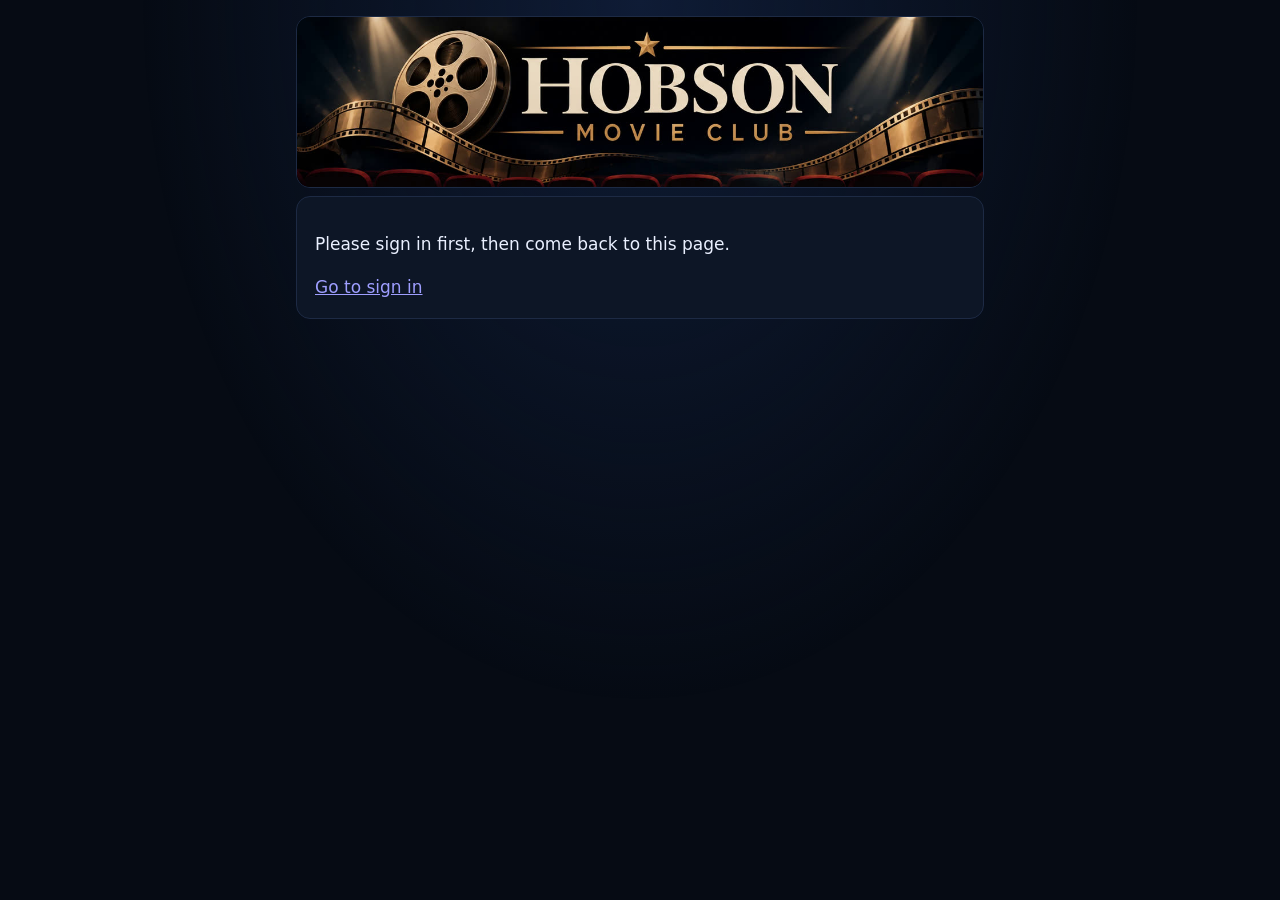
==== admin.html @ 4099f63f "feat: owner-only admin page with survey results Co-Authored-By: Claude Sonnet 5.5 <noreply@anthropic" ====
<!doctype html>
<html lang="en">
<head>
  <meta charset="utf-8">
  <meta name="viewport" content="width=device-width, initial-scale=1">
  <meta name="theme-color" content="#060b14">
  <meta name="robots" content="noindex">
  <title>Admin · Hobson Movie Club</title>
  <link rel="icon" type="image/png" href="img/favicon.png">
  <link rel="stylesheet" href="css/style.css">
  <link rel="stylesheet" href="css/admin.css">
</head>
<body>
  <header>
    <h1><a href="./"><img src="img/banner.jpg" alt="Hobson Movie Club" width="1200" height="298"></a></h1>
  </header>
  <main id="app" aria-live="polite"><p>Loading…</p></main>
  <script type="module" src="js/admin.js"></script>
</body>
</html>
---- css/style.css ----
/* Look borrowed from spotle.movie: deep navy, soft white text, gold glowing buttons.
   Fonts: only stacks whose first choices exist on Windows, Mac, iOS and Android.
   Don't name a font that only exists on some devices (e.g. Impact is missing on phones);
   if we want a special font later, ship the font file in the repo instead. */
:root { --bg: #060b14; --card: #0d1626; --text: #eaf0ff; --muted: #7f8bab; --accent: #f0b13f; --accent2: #d99a2b; --line: #1d2a44; --err: #ff7a7a; }
* { box-sizing: border-box; }
/* Background: on Android Chrome/Brave the screen gets taller when the top bar hides, and a background painted
   on body (or html) stays at the old height until scrolling stops, leaving a white strip. So the page colour is
   solid on html, and the glow is a fixed layer sized to the largest screen (lvh) so it already covers the taller view. */
html { background-color: var(--bg); color-scheme: dark; }
body { margin: 0; color: var(--text); font: 17px/1.5 system-ui, -apple-system, "Segoe UI", Roboto, sans-serif; }
body::before { content: ""; position: fixed; top: 0; left: 0; right: 0; height: 100%; height: 100lvh; z-index: -1; pointer-events: none;
  background: radial-gradient(ellipse at top, #0f1c36 0%, transparent 55%) no-repeat; }
header { max-width: 720px; margin: 0 auto; padding: 16px 16px 8px; text-align: right; }
h1 { margin: 0; }
h1 img { display: block; width: 100%; height: auto; border-radius: 14px; border: 1px solid var(--line); }
h2 { font: 600 1.4rem/1.2 Georgia, "Times New Roman", serif; letter-spacing: .02em; }
main { max-width: 720px; margin: 0 auto; padding: 0 16px 64px; }
.card { background: var(--card); border: 1px solid var(--line); border-radius: 14px; padding: 18px; margin-bottom: 16px; }
fieldset.card { min-inline-size: 0; }
/* Floating the legend makes it sit inside the card instead of straddling the top border. */
legend { float: left; width: 100%; padding: 0 0 10px; font-weight: 600; }
legend + * { clear: both; }
label { display: block; padding: 6px 0; cursor: pointer; }
label.disabled { opacity: .4; cursor: not-allowed; }
input[type=checkbox], input[type=radio] { margin-right: 8px; accent-color: var(--accent); transform: scale(1.2); }
input[type=text], input[type=email], textarea { width: 100%; background: #08101e; color: var(--text); border: 1px solid var(--line); border-radius: 10px; padding: 10px; font: inherit; margin: 4px 0; }
input:focus, textarea:focus { outline: 2px solid var(--accent); outline-offset: 1px; }
textarea { min-height: 90px; resize: vertical; }
button { background: linear-gradient(180deg, var(--accent), var(--accent2)); color: #1a1100; border: 0; border-radius: 12px; padding: 14px 28px; font: inherit; font-weight: 700; letter-spacing: .06em; text-transform: uppercase; cursor: pointer; box-shadow: 0 0 22px rgba(240, 177, 63, .28); }
button:hover:not(:disabled) { filter: brightness(1.08); }
button:disabled { opacity: .5; cursor: default; box-shadow: none; }
#signout { margin-top: 10px; background: var(--card); color: var(--muted); border: 1px solid var(--line); box-shadow: none; padding: 8px 14px; font-size: .8rem; }
button.muted { background: transparent; box-shadow: none; text-transform: none; font-weight: 500; letter-spacing: 0; }
.muted { color: var(--muted); }
.error { color: var(--err); }
.hint { color: var(--muted); font-size: .9rem; }
.sign { font-style: italic; color: var(--muted); }
---- css/admin.css ----
/* Admin page only. Builds on style.css. */
.tabs { display: flex; gap: 8px; margin: 12px 0 16px; }
.tabs button { background: var(--card); color: var(--muted); border: 1px solid var(--line); box-shadow: none; padding: 8px 16px; text-transform: none; letter-spacing: 0; font-weight: 500; }
.tabs button[aria-pressed=true] { background: linear-gradient(180deg, var(--accent), var(--accent2)); color: #1a1100; font-weight: 700; }
.q-title { margin: 0 0 4px; font-weight: 600; }
.q-meta { margin: 0 0 12px; color: var(--muted); font-size: .85rem; }
.bar-row { display: grid; grid-template-columns: minmax(0, 1fr) 2.2rem; gap: 4px 10px; align-items: center; margin: 6px 0; font-size: .95rem; }
.bar-row .label { grid-column: 1 / -1; }
.bar { height: 10px; background: #08101e; border: 1px solid var(--line); border-radius: 6px; overflow: hidden; }
.bar span { display: block; height: 100%; background: linear-gradient(90deg, var(--accent2), var(--accent)); }
.bar-row .n { text-align: right; color: var(--accent); font-weight: 700; }
.who { color: var(--muted); font-size: .85rem; }
.quote { margin: 6px 0; padding-left: 10px; border-left: 2px solid var(--line); }
.person dt { margin-top: 10px; color: var(--muted); font-size: .85rem; }
.person dd { margin: 2px 0 0; }
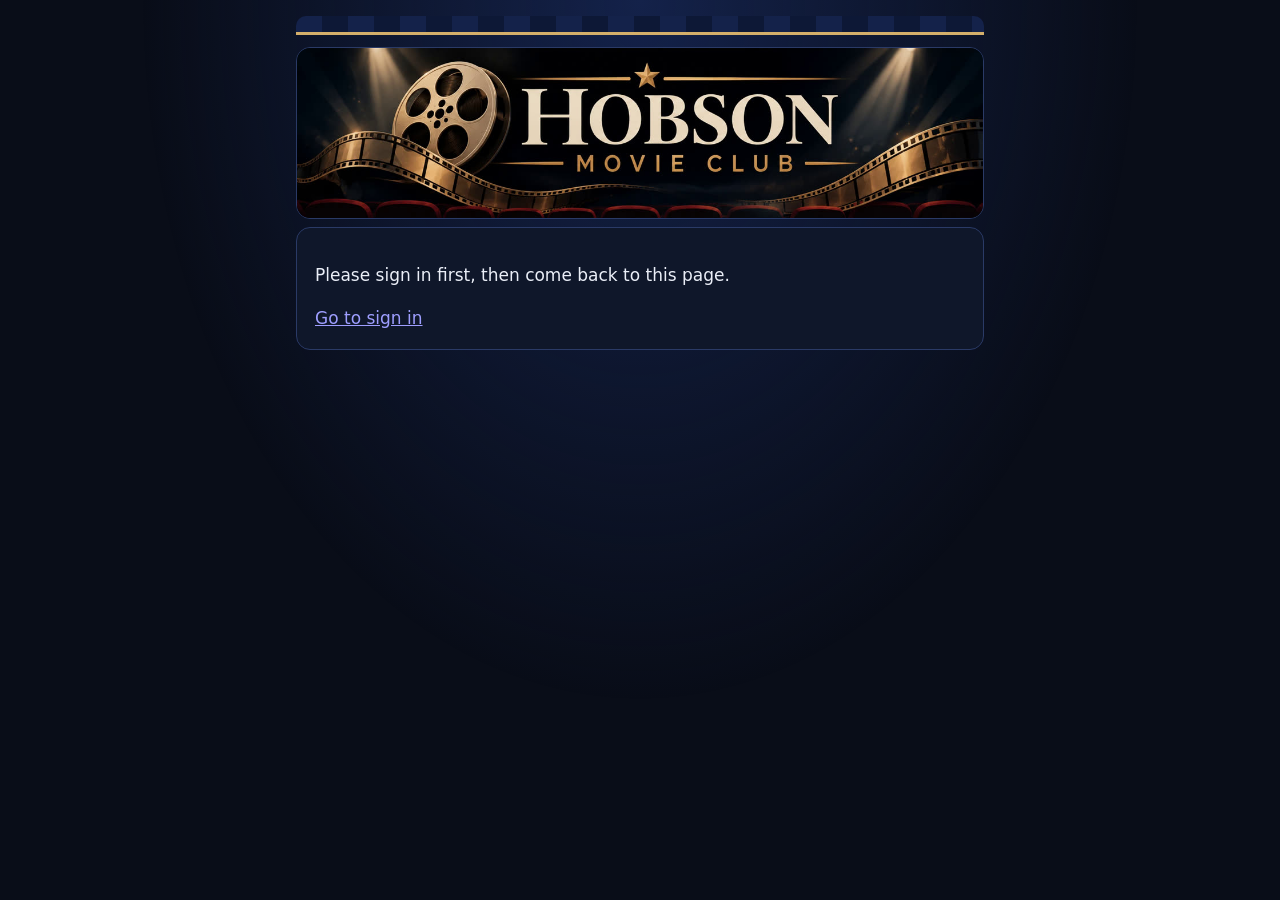
==== commit 1b4dd5d3: "feat: midnight blue and gold look (design F-2b) Co-Authored-By: Claude Sonnet 5.5 <noreply@anthropic" ====
--- a/admin.html
+++ b/admin.html
@@ -3,7 +3,7 @@
 <head>
   <meta charset="utf-8">
   <meta name="viewport" content="width=device-width, initial-scale=1">
-  <meta name="theme-color" content="#060b14">
+  <meta name="theme-color" content="#090d18">
   <meta name="robots" content="noindex">
   <title>Admin · Hobson Movie Club</title>
   <link rel="icon" type="image/png" href="img/favicon.png">
--- a/css/style.css
+++ b/css/style.css
@@ -1,8 +1,8 @@
-/* Look borrowed from spotle.movie: deep navy, soft white text, gold glowing buttons.
+/* Look: "midnight blue and gold" (design option F-2b): deep navy, soft white text, gold buttons, a curtain stripe above the banner.
    Fonts: only stacks whose first choices exist on Windows, Mac, iOS and Android.
    Don't name a font that only exists on some devices (e.g. Impact is missing on phones);
    if we want a special font later, ship the font file in the repo instead. */
-:root { --bg: #060b14; --card: #0d1626; --text: #eaf0ff; --muted: #7f8bab; --accent: #f0b13f; --accent2: #d99a2b; --line: #1d2a44; --err: #ff7a7a; }
+:root { --bg: #090d18; --card: #0f172a; --text: #eaeef7; --muted: #9fb0d0; --accent: #d4af6a; --accent2: #c19e5a; --line: #2a3a66; --err: #ff7a7a; }
 * { box-sizing: border-box; }
 /* Background: on Android Chrome/Brave the screen gets taller when the top bar hides, and a background painted
    on body (or html) stays at the old height until scrolling stops, leaving a white strip. So the page colour is
@@ -10,8 +10,10 @@
 html { background-color: var(--bg); color-scheme: dark; }
 body { margin: 0; color: var(--text); font: 17px/1.5 system-ui, -apple-system, "Segoe UI", Roboto, sans-serif; }
 body::before { content: ""; position: fixed; top: 0; left: 0; right: 0; height: 100%; height: 100lvh; z-index: -1; pointer-events: none;
-  background: radial-gradient(ellipse at top, #0f1c36 0%, transparent 55%) no-repeat; }
+  background: radial-gradient(ellipse at top, #14224a 0%, transparent 55%) no-repeat; }
 header { max-width: 720px; margin: 0 auto; padding: 16px 16px 8px; text-align: right; }
+/* Curtain stripe above the banner (matches the F-2b mockup). */
+header::before { content: ""; display: block; height: 16px; margin-bottom: 12px; border-radius: 10px 10px 0 0; border-bottom: 3px solid var(--accent); background: repeating-linear-gradient(90deg, #14224a 0 26px, #0d1836 26px 52px); }
 h1 { margin: 0; }
 h1 img { display: block; width: 100%; height: auto; border-radius: 14px; border: 1px solid var(--line); }
 h2 { font: 600 1.4rem/1.2 Georgia, "Times New Roman", serif; letter-spacing: .02em; }
@@ -24,12 +26,14 @@
 label { display: block; padding: 6px 0; cursor: pointer; }
 label.disabled { opacity: .4; cursor: not-allowed; }
 input[type=checkbox], input[type=radio] { margin-right: 8px; accent-color: var(--accent); transform: scale(1.2); }
-input[type=text], input[type=email], textarea { width: 100%; background: #08101e; color: var(--text); border: 1px solid var(--line); border-radius: 10px; padding: 10px; font: inherit; margin: 4px 0; }
+input[type=text], input[type=email], textarea { width: 100%; background: #0a1020; color: var(--text); border: 1px solid var(--line); border-radius: 10px; padding: 10px; font: inherit; margin: 4px 0; }
 input:focus, textarea:focus { outline: 2px solid var(--accent); outline-offset: 1px; }
 textarea { min-height: 90px; resize: vertical; }
-button { background: linear-gradient(180deg, var(--accent), var(--accent2)); color: #1a1100; border: 0; border-radius: 12px; padding: 14px 28px; font: inherit; font-weight: 700; letter-spacing: .06em; text-transform: uppercase; cursor: pointer; box-shadow: 0 0 22px rgba(240, 177, 63, .28); }
+button { background: linear-gradient(180deg, var(--accent), var(--accent2)); color: #0a1020; border: 0; border-radius: 12px; padding: 14px 28px; font: inherit; font-weight: 700; letter-spacing: .06em; text-transform: uppercase; cursor: pointer; box-shadow: 0 0 22px rgba(212, 175, 106, .22); }
 button:hover:not(:disabled) { filter: brightness(1.08); }
 button:disabled { opacity: .5; cursor: default; box-shadow: none; }
+/* Quiet secondary button, used on the lab and admin pages. */
+button.ghost { background: transparent; color: var(--muted); border: 1px solid var(--line); box-shadow: none; text-transform: none; letter-spacing: 0; font-weight: 500; padding: 8px 14px; margin-bottom: 14px; }
 #signout { margin-top: 10px; background: var(--card); color: var(--muted); border: 1px solid var(--line); box-shadow: none; padding: 8px 14px; font-size: .8rem; }
 button.muted { background: transparent; box-shadow: none; text-transform: none; font-weight: 500; letter-spacing: 0; }
 .muted { color: var(--muted); }
--- a/css/admin.css
+++ b/css/admin.css
@@ -1,15 +1,30 @@
 /* Admin page only. Builds on style.css. */
 .tabs { display: flex; gap: 8px; margin: 12px 0 16px; }
 .tabs button { background: var(--card); color: var(--muted); border: 1px solid var(--line); box-shadow: none; padding: 8px 16px; text-transform: none; letter-spacing: 0; font-weight: 500; }
-.tabs button[aria-pressed=true] { background: linear-gradient(180deg, var(--accent), var(--accent2)); color: #1a1100; font-weight: 700; }
+.tabs button[aria-pressed=true] { background: linear-gradient(180deg, var(--accent), var(--accent2)); color: #0a1020; font-weight: 700; }
 .q-title { margin: 0 0 4px; font-weight: 600; }
 .q-meta { margin: 0 0 12px; color: var(--muted); font-size: .85rem; }
 .bar-row { display: grid; grid-template-columns: minmax(0, 1fr) 2.2rem; gap: 4px 10px; align-items: center; margin: 6px 0; font-size: .95rem; }
 .bar-row .label { grid-column: 1 / -1; }
-.bar { height: 10px; background: #08101e; border: 1px solid var(--line); border-radius: 6px; overflow: hidden; }
+.bar { height: 10px; background: #0a1020; border: 1px solid var(--line); border-radius: 6px; overflow: hidden; }
 .bar span { display: block; height: 100%; background: linear-gradient(90deg, var(--accent2), var(--accent)); }
 .bar-row .n { text-align: right; color: var(--accent); font-weight: 700; }
 .who { color: var(--muted); font-size: .85rem; }
 .quote { margin: 6px 0; padding-left: 10px; border-left: 2px solid var(--line); }
 .person dt { margin-top: 10px; color: var(--muted); font-size: .85rem; }
 .person dd { margin: 2px 0 0; }
+
+/* members & Plex */
+.member-head { display: flex; justify-content: space-between; align-items: center; gap: 10px; }
+.member-head .q-title { margin: 0; }
+button.small { padding: 4px 10px; font-size: .8rem; margin: 0; }
+.shared { color: var(--accent); font-size: .85rem; }
+.plex-row { display: flex; justify-content: space-between; align-items: center; gap: 10px; border-top: 1px solid var(--line); padding: 8px 0; }
+.plex-add { display: grid; gap: 8px; margin-top: 10px; }
+@media (min-width: 600px) { .plex-add { grid-template-columns: 1fr 1.3fr 1.3fr auto; } }
+.plex-add input { margin: 0; }
+
+/* notifications */
+.card label { cursor: default; }
+select, .card input[type=text] { width: 100%; }
+select { background: #0a1020; color: var(--text); border: 1px solid var(--line); border-radius: 10px; padding: 10px; font: inherit; margin: 4px 0; }
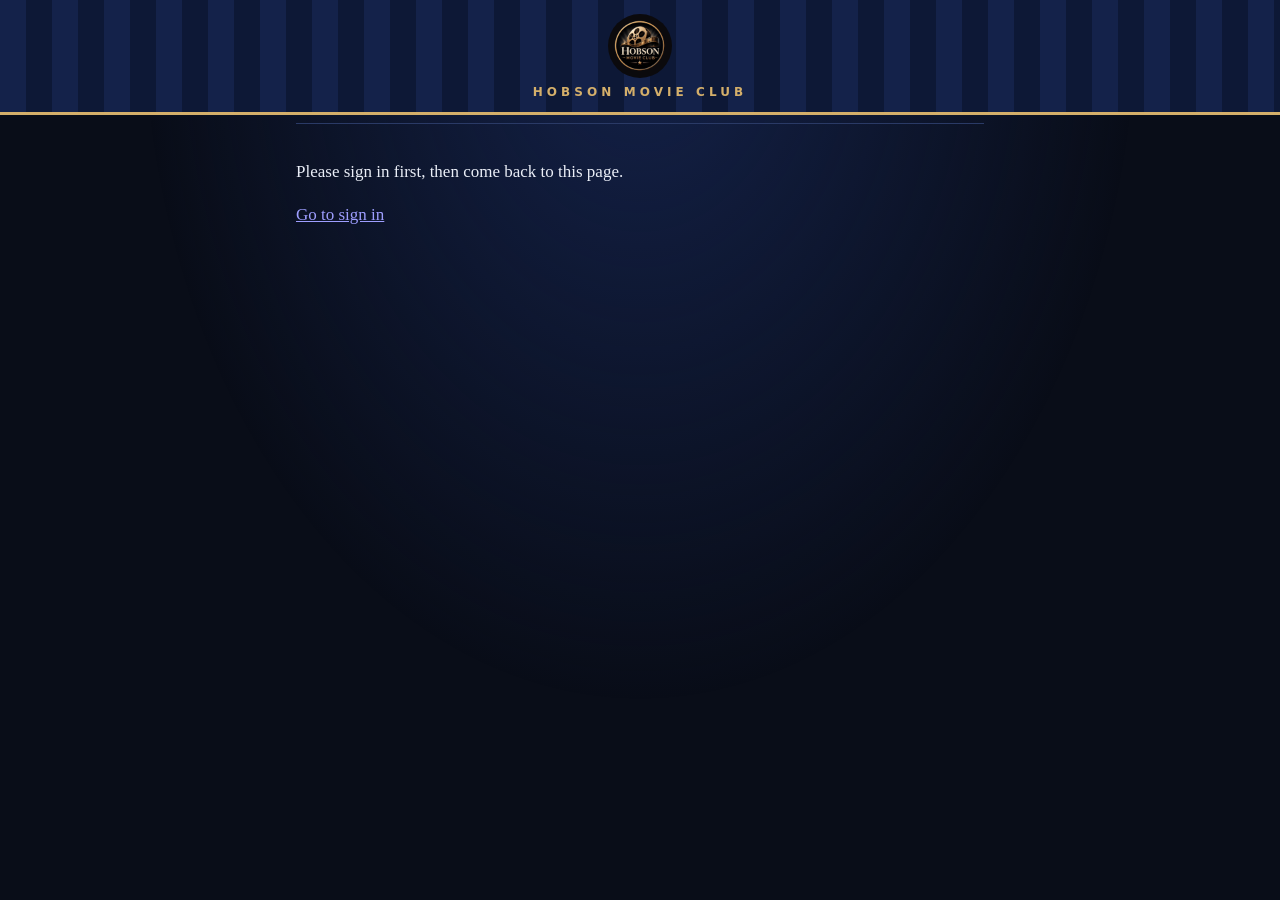
==== commit 90e3c698: "feat: flat F-2b layout (curtain header, no boxed cards, centred movie) Co-Authored-By: Claude Sonnet" ====
--- a/admin.html
+++ b/admin.html
@@ -12,7 +12,7 @@
 </head>
 <body>
   <header>
-    <h1><a href="./"><img src="img/banner.jpg" alt="Hobson Movie Club" width="1200" height="298"></a></h1>
+    <h1 class="curtain"><a href="./"><img src="img/icon-192.png" alt="" width="64" height="64"><span>Hobson Movie Club</span></a></h1>
   </header>
   <main id="app" aria-live="polite"><p>Loading…</p></main>
   <script type="module" src="js/admin.js"></script>
--- a/css/style.css
+++ b/css/style.css
@@ -8,17 +8,22 @@
    on body (or html) stays at the old height until scrolling stops, leaving a white strip. So the page colour is
    solid on html, and the glow is a fixed layer sized to the largest screen (lvh) so it already covers the taller view. */
 html { background-color: var(--bg); color-scheme: dark; }
-body { margin: 0; color: var(--text); font: 17px/1.5 system-ui, -apple-system, "Segoe UI", Roboto, sans-serif; }
+body { margin: 0; color: var(--text); font: 17px/1.55 Georgia, "Times New Roman", serif; }
+button, input, select, textarea, .hint { font-family: system-ui, -apple-system, "Segoe UI", Roboto, sans-serif; }
 body::before { content: ""; position: fixed; top: 0; left: 0; right: 0; height: 100%; height: 100lvh; z-index: -1; pointer-events: none;
   background: radial-gradient(ellipse at top, #14224a 0%, transparent 55%) no-repeat; }
-header { max-width: 720px; margin: 0 auto; padding: 16px 16px 8px; text-align: right; }
-/* Curtain stripe above the banner (matches the F-2b mockup). */
-header::before { content: ""; display: block; height: 16px; margin-bottom: 12px; border-radius: 10px 10px 0 0; border-bottom: 3px solid var(--accent); background: repeating-linear-gradient(90deg, #14224a 0 26px, #0d1836 26px 52px); }
+/* Full-width curtain band at the top of every page (F-2b). */
+header { position: relative; margin: 0 0 8px; }
 h1 { margin: 0; }
-h1 img { display: block; width: 100%; height: auto; border-radius: 14px; border: 1px solid var(--line); }
-h2 { font: 600 1.4rem/1.2 Georgia, "Times New Roman", serif; letter-spacing: .02em; }
+h1.curtain { background: repeating-linear-gradient(90deg, #14224a 0 26px, #0d1836 26px 52px); border-bottom: 3px solid var(--accent); padding: 14px 16px; }
+h1.curtain a { display: flex; flex-direction: column; align-items: center; gap: 8px; color: var(--accent); text-decoration: none; }
+h1.curtain img { width: 64px; height: 64px; border-radius: 50%; }
+h1.curtain span { font: 600 12px/1 system-ui, -apple-system, "Segoe UI", Roboto, sans-serif; letter-spacing: .34em; text-transform: uppercase; }
+h2 { font: italic 400 1.7rem/1.2 Georgia, "Times New Roman", serif; letter-spacing: .02em; text-align: center; margin: 22px 0 18px; }
+h2::after { content: ""; display: block; width: 60px; height: 2px; background: var(--accent); margin: 12px auto 0; }
 main { max-width: 720px; margin: 0 auto; padding: 0 16px 64px; }
-.card { background: var(--card); border: 1px solid var(--line); border-radius: 14px; padding: 18px; margin-bottom: 16px; }
+/* Not a boxed card: a plain section with a thin line above it (F-2b). */
+.card { border-top: 1px solid var(--line); padding: 18px 0; margin: 0; }
 fieldset.card { min-inline-size: 0; }
 /* Floating the legend makes it sit inside the card instead of straddling the top border. */
 legend { float: left; width: 100%; padding: 0 0 10px; font-weight: 600; }
@@ -29,12 +34,12 @@
 input[type=text], input[type=email], textarea { width: 100%; background: #0a1020; color: var(--text); border: 1px solid var(--line); border-radius: 10px; padding: 10px; font: inherit; margin: 4px 0; }
 input:focus, textarea:focus { outline: 2px solid var(--accent); outline-offset: 1px; }
 textarea { min-height: 90px; resize: vertical; }
-button { background: linear-gradient(180deg, var(--accent), var(--accent2)); color: #0a1020; border: 0; border-radius: 12px; padding: 14px 28px; font: inherit; font-weight: 700; letter-spacing: .06em; text-transform: uppercase; cursor: pointer; box-shadow: 0 0 22px rgba(212, 175, 106, .22); }
+button { background: var(--accent); color: #0a1020; border: 0; border-radius: 10px; padding: 15px 28px; font-size: 1rem; font-weight: 700; letter-spacing: .1em; text-transform: uppercase; cursor: pointer; }
 button:hover:not(:disabled) { filter: brightness(1.08); }
 button:disabled { opacity: .5; cursor: default; box-shadow: none; }
 /* Quiet secondary button, used on the lab and admin pages. */
-button.ghost { background: transparent; color: var(--muted); border: 1px solid var(--line); box-shadow: none; text-transform: none; letter-spacing: 0; font-weight: 500; padding: 8px 14px; margin-bottom: 14px; }
-#signout { margin-top: 10px; background: var(--card); color: var(--muted); border: 1px solid var(--line); box-shadow: none; padding: 8px 14px; font-size: .8rem; }
+button.ghost { background: transparent; color: var(--accent); border: 1px solid var(--accent); box-shadow: none; text-transform: none; letter-spacing: 0; font-weight: 500; padding: 8px 14px; margin-bottom: 14px; }
+#signout { position: absolute; top: 10px; right: 12px; margin: 0; background: rgba(9, 13, 24, .7); color: var(--muted); border: 1px solid var(--line); box-shadow: none; padding: 6px 12px; font-size: .75rem; }
 button.muted { background: transparent; box-shadow: none; text-transform: none; font-weight: 500; letter-spacing: 0; }
 .muted { color: var(--muted); }
 .error { color: var(--err); }
--- a/css/admin.css
+++ b/css/admin.css
@@ -1,7 +1,7 @@
 /* Admin page only. Builds on style.css. */
 .tabs { display: flex; gap: 8px; margin: 12px 0 16px; }
-.tabs button { background: var(--card); color: var(--muted); border: 1px solid var(--line); box-shadow: none; padding: 8px 16px; text-transform: none; letter-spacing: 0; font-weight: 500; }
-.tabs button[aria-pressed=true] { background: linear-gradient(180deg, var(--accent), var(--accent2)); color: #0a1020; font-weight: 700; }
+.tabs button { background: transparent; color: var(--muted); border: 1px solid var(--line); box-shadow: none; padding: 8px 16px; text-transform: none; letter-spacing: 0; font-weight: 500; }
+.tabs button[aria-pressed=true] { background: var(--accent); color: #0a1020; font-weight: 700; }
 .q-title { margin: 0 0 4px; font-weight: 600; }
 .q-meta { margin: 0 0 12px; color: var(--muted); font-size: .85rem; }
 .bar-row { display: grid; grid-template-columns: minmax(0, 1fr) 2.2rem; gap: 4px 10px; align-items: center; margin: 6px 0; font-size: .95rem; }
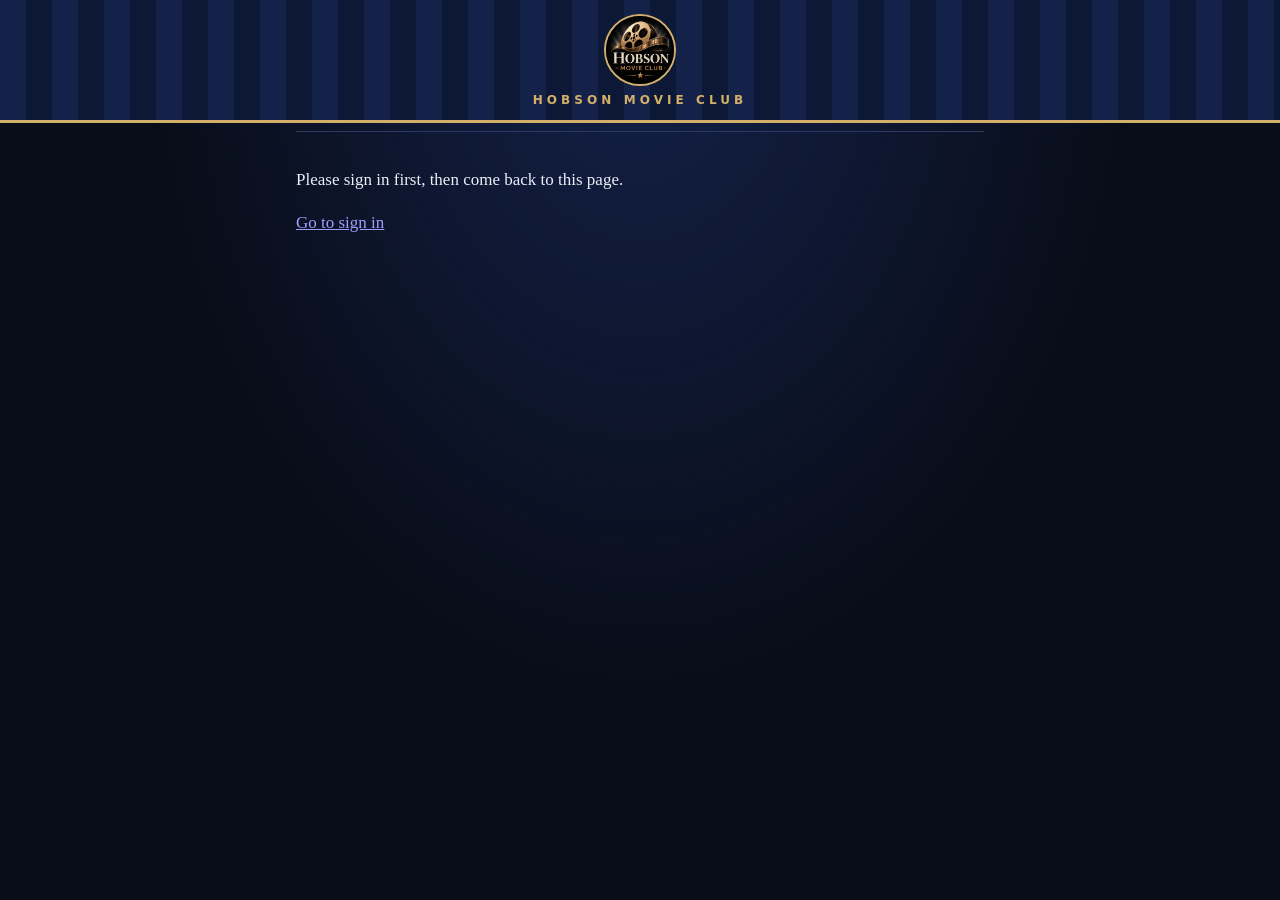
==== commit 60d763d8: "feat: ringless app icons that fill the square; round header logo with CSS gold outline Co-Authored-B" ====
--- a/admin.html
+++ b/admin.html
@@ -12,7 +12,7 @@
 </head>
 <body>
   <header>
-    <h1 class="curtain"><a href="./"><img src="img/icon-192.png" alt="" width="64" height="64"><span>Hobson Movie Club</span></a></h1>
+    <h1 class="curtain"><a href="./"><img src="img/logo-round.png" alt="" width="72" height="72"><span>Hobson Movie Club</span></a></h1>
   </header>
   <main id="app" aria-live="polite"><p>Loading…</p></main>
   <script type="module" src="js/admin.js"></script>
--- a/css/style.css
+++ b/css/style.css
@@ -17,20 +17,29 @@
 h1 { margin: 0; }
 h1.curtain { background: repeating-linear-gradient(90deg, #14224a 0 26px, #0d1836 26px 52px); border-bottom: 3px solid var(--accent); padding: 14px 16px; }
 h1.curtain a { display: flex; flex-direction: column; align-items: center; gap: 8px; color: var(--accent); text-decoration: none; }
-h1.curtain img { width: 64px; height: 64px; border-radius: 50%; }
+h1.curtain img { width: 72px; height: 72px; border-radius: 50%; border: 2px solid var(--accent); }
 h1.curtain span { font: 600 12px/1 system-ui, -apple-system, "Segoe UI", Roboto, sans-serif; letter-spacing: .34em; text-transform: uppercase; }
 h2 { font: italic 400 1.7rem/1.2 Georgia, "Times New Roman", serif; letter-spacing: .02em; text-align: center; margin: 22px 0 18px; }
 h2::after { content: ""; display: block; width: 60px; height: 2px; background: var(--accent); margin: 12px auto 0; }
 main { max-width: 720px; margin: 0 auto; padding: 0 16px 64px; }
 /* Not a boxed card: a plain section with a thin line above it (F-2b). */
 .card { border-top: 1px solid var(--line); padding: 18px 0; margin: 0; }
-fieldset.card { min-inline-size: 0; }
+fieldset.card { min-inline-size: 0; border: 0; border-top: 1px solid var(--line); margin: 0; }
 /* Floating the legend makes it sit inside the card instead of straddling the top border. */
 legend { float: left; width: 100%; padding: 0 0 10px; font-weight: 600; }
 legend + * { clear: both; }
 label { display: block; padding: 6px 0; cursor: pointer; }
 label.disabled { opacity: .4; cursor: not-allowed; }
-input[type=checkbox], input[type=radio] { margin-right: 8px; accent-color: var(--accent); transform: scale(1.2); }
+/* Gold-outlined boxes and circles (F-2b); the gold fill with a dark tick shows when chosen. */
+input[type=checkbox], input[type=radio] { appearance: none; -webkit-appearance: none; width: 20px; height: 20px; margin: 0 10px -4px 0; border: 1px solid var(--accent); background: transparent; display: inline-grid; place-content: center; cursor: pointer; }
+input[type=checkbox] { border-radius: 4px; }
+input[type=radio] { border-radius: 50%; }
+input[type=checkbox]::before, input[type=radio]::before { content: ""; width: 10px; height: 10px; background: var(--accent); transform: scale(0); transition: transform .1s; }
+input[type=checkbox]::before { clip-path: polygon(14% 44%, 0 65%, 50% 100%, 100% 16%, 80% 0, 43% 62%); width: 12px; height: 12px; }
+input[type=radio]::before { border-radius: 50%; }
+input:checked::before { transform: scale(1); }
+input[type=checkbox]:checked, input[type=radio]:checked { background: transparent; }
+input[type=checkbox]:focus-visible, input[type=radio]:focus-visible { outline: 2px solid var(--accent); outline-offset: 2px; }
 input[type=text], input[type=email], textarea { width: 100%; background: #0a1020; color: var(--text); border: 1px solid var(--line); border-radius: 10px; padding: 10px; font: inherit; margin: 4px 0; }
 input:focus, textarea:focus { outline: 2px solid var(--accent); outline-offset: 1px; }
 textarea { min-height: 90px; resize: vertical; }
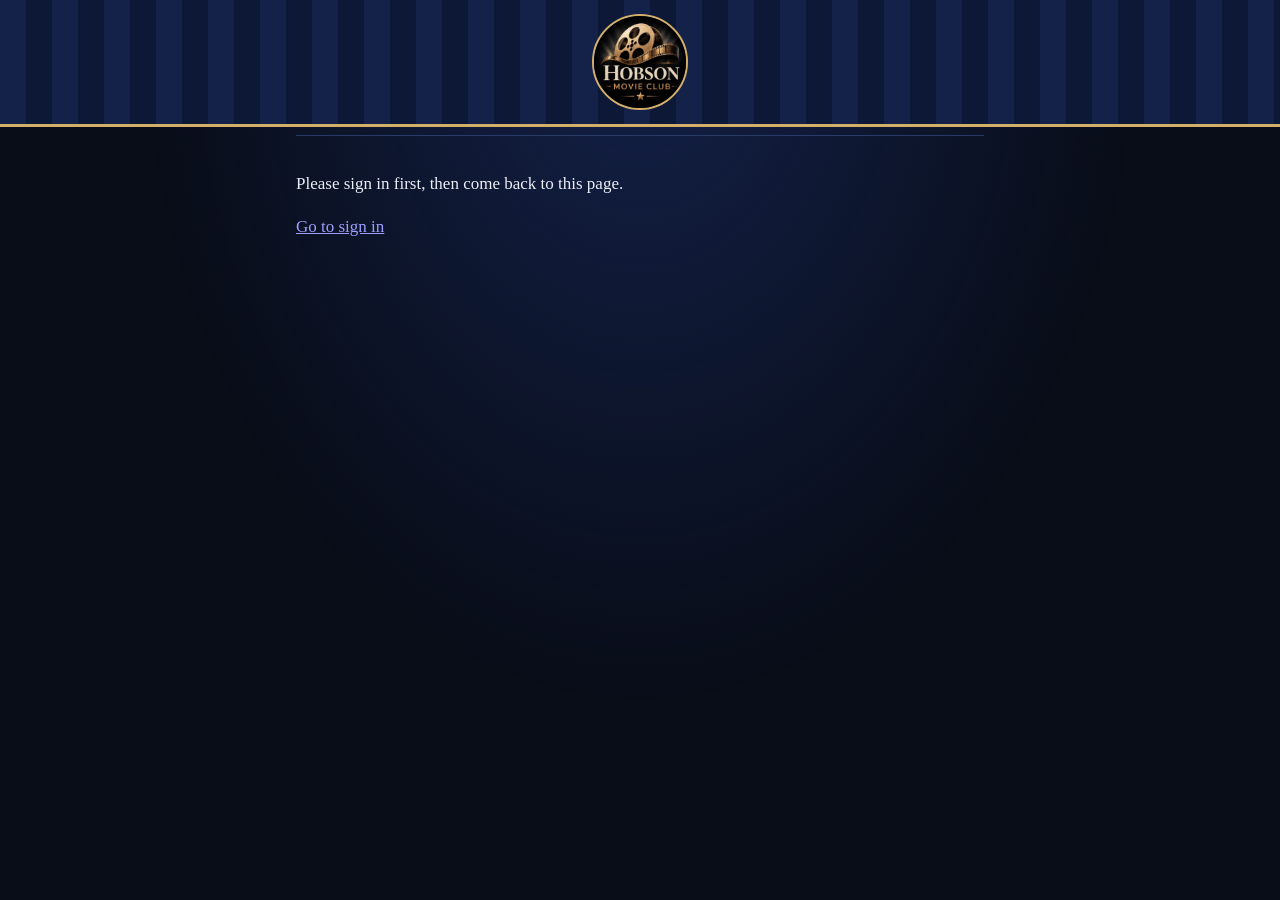
==== commit 49fc92f6: "fix: drop the text beside the header logo and make the logo bigger Co-Authored-By: Claude Sonnet 5.5" ====
--- a/admin.html
+++ b/admin.html
@@ -12,7 +12,7 @@
 </head>
 <body>
   <header>
-    <h1 class="curtain"><a href="./"><img src="img/logo-round.png" alt="" width="72" height="72"><span>Hobson Movie Club</span></a></h1>
+    <h1 class="curtain"><a href="./"><img src="img/logo-round.png" alt="Hobson Movie Club" width="96" height="96"></a></h1>
   </header>
   <main id="app" aria-live="polite"><p>Loading…</p></main>
   <script type="module" src="js/admin.js"></script>
--- a/css/style.css
+++ b/css/style.css
@@ -16,9 +16,8 @@
 header { position: relative; margin: 0 0 8px; }
 h1 { margin: 0; }
 h1.curtain { background: repeating-linear-gradient(90deg, #14224a 0 26px, #0d1836 26px 52px); border-bottom: 3px solid var(--accent); padding: 14px 16px; }
-h1.curtain a { display: flex; flex-direction: column; align-items: center; gap: 8px; color: var(--accent); text-decoration: none; }
-h1.curtain img { width: 72px; height: 72px; border-radius: 50%; border: 2px solid var(--accent); }
-h1.curtain span { font: 600 12px/1 system-ui, -apple-system, "Segoe UI", Roboto, sans-serif; letter-spacing: .34em; text-transform: uppercase; }
+h1.curtain a { display: flex; justify-content: center; color: var(--accent); text-decoration: none; }
+h1.curtain img { width: 96px; height: 96px; border-radius: 50%; border: 2px solid var(--accent); }
 h2 { font: italic 400 1.7rem/1.2 Georgia, "Times New Roman", serif; letter-spacing: .02em; text-align: center; margin: 22px 0 18px; }
 h2::after { content: ""; display: block; width: 60px; height: 2px; background: var(--accent); margin: 12px auto 0; }
 main { max-width: 720px; margin: 0 auto; padding: 0 16px 64px; }
